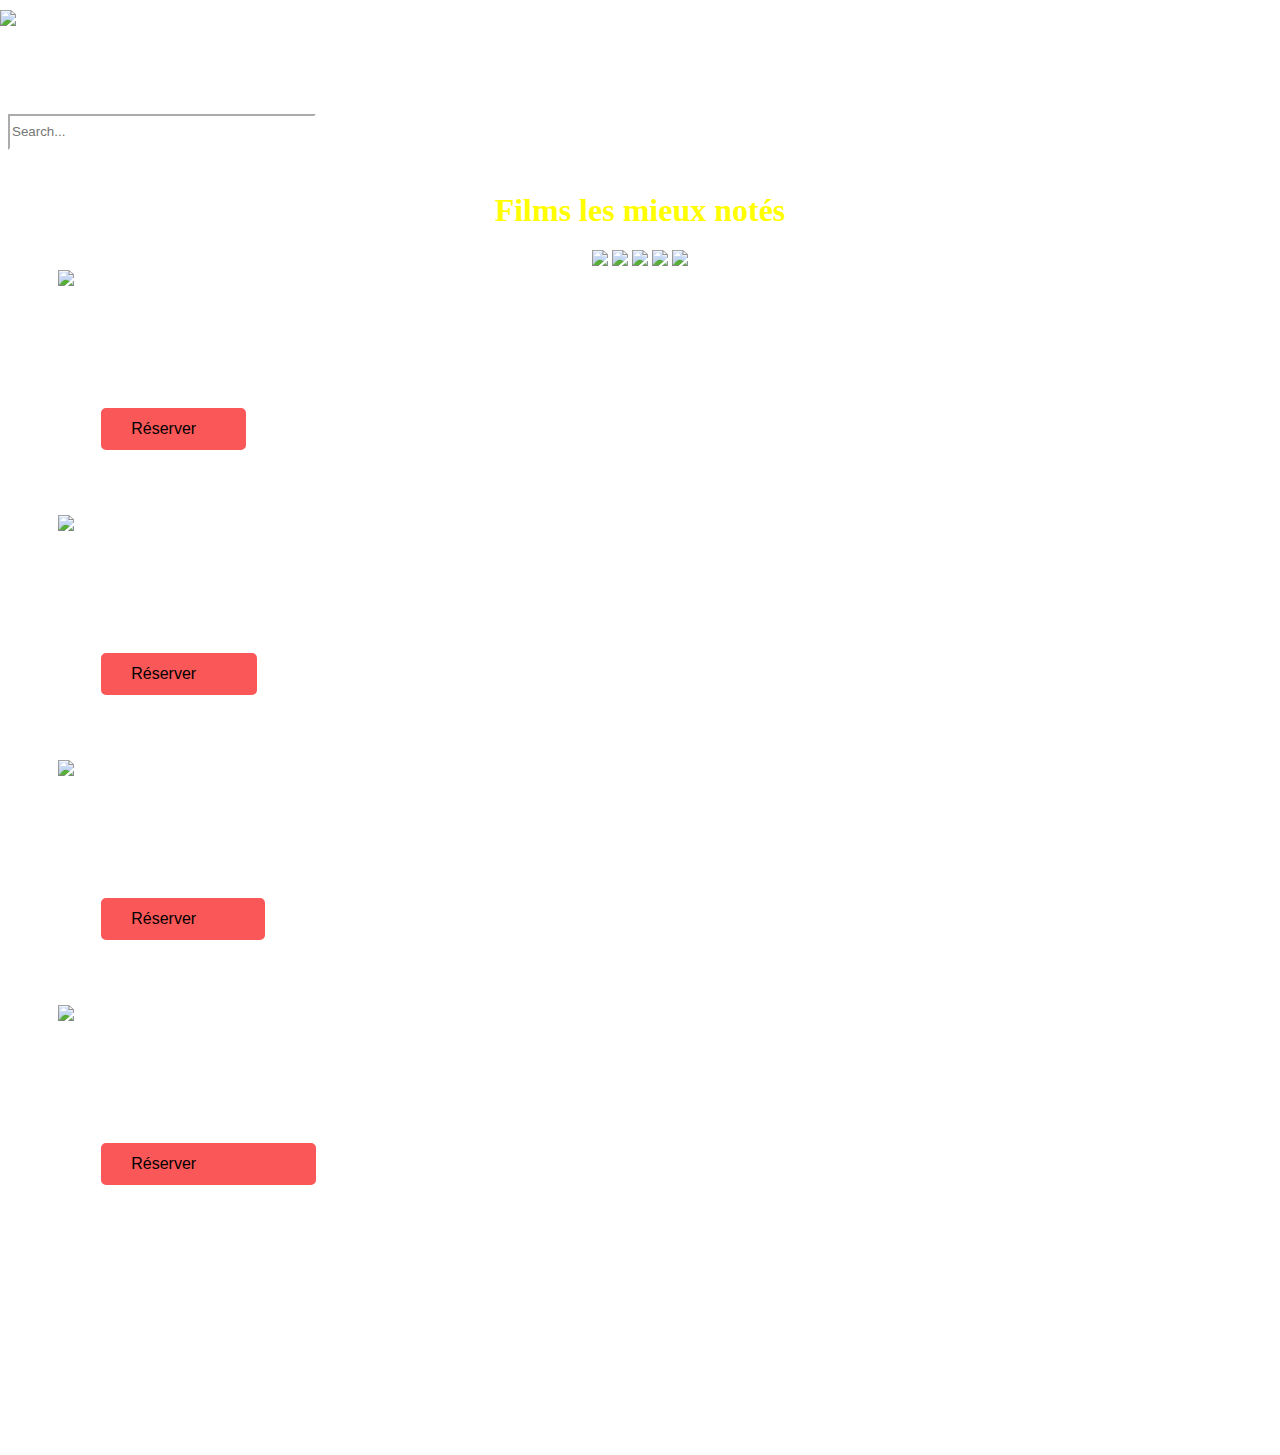
==== index.html @ 636e36de "final" ====
<!DOCTYPE html>
<html>
<head>
  <meta charset="utf-8">
  <link href="style.css" rel="stylesheet">
  <script
  src="https://code.jquery.com/jquery-3.3.1.js"
  integrity="sha256-2Kok7MbOyxpgUVvAk/HJ2jigOSYS2auK4Pfzbm7uH60="
  crossorigin="anonymous"></script>
</head>

<body>

<header>
  <a href="file:///Users/clarapoirel/Desktop/Documents/projetsite/index.html">
    <img src="http://www.liceucontemporaneo.com.br/wp-content/uploads/2017/12/movies.png">
  </a>
  <h1>Le Cinéma de Clara</h1>

  <ul class="listemenu">
    <li>
      <b class="menu">
        À l'affiche
      <ul class="sous-menu">
        <li><a href="file:///Users/clarapoirel/Desktop/Documents/projetsite/menu_action.html">Action</a></li>
        <li><a href="file:///Users/clarapoirel/Desktop/Documents/projetsite/menu_aventure.html">Aventure</a></li>
        <li><a href="file:///Users/clarapoirel/Desktop/Documents/projetsite/menu_comedie.html">Comédie</a></li>
        <li><a href="file:///Users/clarapoirel/Desktop/Documents/projetsite/menu_dessinsanimes.html">Dessins animés</a></li>
      </ul>
    </b>
  </li>
  </ul>
</header>

<section class="barre_recherches">
  <div id="searchbar">
      <form action="">
          <input class="champ" type="text" placeholder="Search..."/>
      </form>
  </div>
</section>

<section class="affiches">

<center><h1> Films les mieux notés</h1>
<div class="soustitre">
<img src="https://cdn.pixabay.com/photo/2016/12/12/13/23/star-1901588_960_720.png">
<img src="https://cdn.pixabay.com/photo/2016/12/12/13/23/star-1901588_960_720.png">
<img src="https://cdn.pixabay.com/photo/2016/12/12/13/23/star-1901588_960_720.png">
<img src="https://cdn.pixabay.com/photo/2016/12/12/13/23/star-1901588_960_720.png">
<img src="https://cdn.pixabay.com/photo/2016/12/12/13/23/star-1901588_960_720.png">

</center>
</div>
<article class="article1">
  <a href="file:///Users/clarapoirel/Desktop/Documents/projetsite/index_skyfall.html">
  <img src="http://fr.web.img6.acsta.net/medias/nmedia/18/88/95/51/20264212.jpg">
  </a>
  <div class="caracteristiques">
    <h2>Skyfall</h2>
    <p>Durée : 02h23m</p>
    <p>Date de sortie : 2012</p>
    <a href="file:///Users/clarapoirel/Desktop/Documents/projetsite/reservation_skyfall.html" class="bouton">Réserver</a>
  </div>
  <aside class="sous-affiches">
      <h3>Synopsis du film</h3>
      <p>Lorsque la dernière mission de Bond tourne mal, plusieurs agents infiltrés se retrouvent exposés dans le monde entier. Le MI6 est attaqué, et M est obligée de relocaliser l’Agence. Ces événements ébranlent son autorité, et elle est remise en cause par Mallory, le nouveau président de l’ISC, le comité chargé du renseignement et de la sécurité. Le MI6 est à présent sous le coup d’une double menace, intérieure et extérieure. Il ne reste à M qu’un seul allié de confiance vers qui se tourner : Bond. Plus que jamais, 007 va devoir agir dans l’ombre. Avec l’aide d’Eve, un agent de terrain, il se lance sur la piste du mystérieux Silva, dont il doit identifier coûte que coûte l’objectif secret et mortel…</p>
    </aside>
</article>

<article class="article2">
  <a href="file:///Users/clarapoirel/Desktop/Documents/projetsite/index_indianajones.html">
  <img src="http://a69.g.akamai.net/n/69/10688/v1/img5.allocine.fr/acmedia/medias/nmedia/18/63/95/41/18927494.jpg">
  </a>
  <div class="caracteristiques">
    <h2>Indiana Jones</h2>
    <p>Durée : 02h40m</p>
    <p>Date de sortie : 2008</p>
    <a href="file:///Users/clarapoirel/Desktop/Documents/projetsite/reservation_indianajones.html" class="bouton">Réserver</a>
  </div>
  <aside class="sous-affiches">
      <h3>Synopsis du film</h3>
      <p>En pleine guerre froide, le professeur Indiana Jones vient d'être renvoyé de son université à cause de ses activités d'archéologue. Il rencontre alors un jeune motard, Mutt, qui lui propose de le mettre sur la piste du crâne de cristal d'Akator, une relique qui permettrait à son propriétaire de contrôler l'univers mais des Russes, guidés par Irina Spalko, veulent eux aussi mettre la main sur la fameuse pièce.</p>
</aside>
</article>

  <article class="article3">
    <a href="file:///Users/clarapoirel/Desktop/Documents/projetsite/index_cagedoree.html">
    <img src="https://cdn.cinemur.fr/movies/cache/600x800_226808.jpg">
    </a>
    <div class="caracteristiques">
      <h2>La Cage Dorée</h2>
      <p>Durée : 01h31m</p>
      <p>Date de sortie : 2013</p>
      <a href="file:///Users/clarapoirel/Desktop/Documents/projetsite/reservation_lacagedoree.html" class="bouton">Réserver</a>
    </div>
    <aside class="sous-affiches">
      <h3>Synopsis du film</h3>
      <p>Maria et José Ribeiro vivent depuis trente ans dans leur petite loge des beaux quartiers parisiens. Ce couple d’immigrés portugais fait l’unanimité dans le quartier, mais quand on leur propose de retourner au Portugal, personne ne veut les laisser partir. Et eux, que veulent-ils ?</p>
    </aside>
  </article>

  <article class="article4">
    <a href="file:///Users/clarapoirel/Desktop/Documents/projetsite/index_indestructibles.html">
    <img src="http://www.kritikcine.com/affiches/6/incredibles01.jpg">
    </a>
    <div class="caracteristiques">
      <h2>Les Indestructibles</h2>
      <p>Durée : 01h56m</p>
      <p>Date de sortie : 2004</p>
      <a href="file:///Users/clarapoirel/Desktop/Documents/projetsite/reservation_indestructibles.html" class="bouton">Réserver</a>
    </div>
     <aside class="sous-affiches">
      <h3>Synopsis du film</h3>
      <p>Bob Paar était jadis l'un des plus grands super-héros de la planète. Tout le monde connaissait Mr. Indestructible, le héros qui, chaque jour, sauvait des centaines de vies et combattait le mal. Aujourd'hui, Mr. Indestructible est un petit expert en assurances qui n'affronte plus que l'ennui et un tour de taille en constante augmentation.</p>
     </aside>
  </article>
</section>

</body>

<footer>
  <h4>Informations pratiques</h4>
  <p>Adresse : 19 rue des Poiriers (75015 Paris)</p>
  <p>Lundi-Vendredi : 09h-22h00</p>
  <p>Samedi-Dimanche : 09h00 - 00h00</p>
  <p>Téléphone : 01.02.03.04.05</p>
</footer>

</html>
---- style.css ----
header {
  background-image: url(https://thumbs.dreamstime.com/t/texture-sans-joint-en-cuir-rouge-13820871.jpg);
  display:flex;
  height:120px;
    justify-content:space-between;
    position:fixed;
        top: 0;
        left : 0;
        right: 0;
}

header img {
  margin-top :10px;
  height: 100px;
}

.barre_recherches{
  margin-top:9%;
}
#searchbar{
    position:relative;
    width:1040px;
    height:auto;
    display:inline-block;
}
#searchbar .text{
    width:300px;
    float:left;
}
#searchbar .champ{
    width:300px;
    height:30px;
    float:left;
    border-color:white;
}
#searchbar .bouton{
    background-image: url(images/searchbar_button.png);
    width: 35px;
    height: 35px;
    padding: 0;
    float:left;
}
body h1 {
  color:yellow;
}
header h1{
  color:white;
  font-family:cursive;
}

ul ul {
  display:none;
}

li:hover ul.sous-menu {
  display:block;
}

.listemenu{
  list-style-type:none;
}

.menu{
  display: flex;
 border: 2px solid white;
 padding: 12px 30px;
 border-radius: 7px;
 color: white;
 text-decoration: none;
 margin-right:10px;
}

body{
  background-image:url(http://4.bp.blogspot.com/-Cyli10Jywd0/UWElu48scMI/AAAAAAAABLs/tWQtkbYW-Rk/s1600/stage-background.png);
  background-repeat:no-repeat;
  background-size:cover;
  background-attachment:fixed;
}

.bouton{
  display: flex;
    border: 2px solid white;
    padding: 12px 30px;
    border-radius: 7px;
    color: black;
    text-decoration: none;
    background-color:#FA5858;
    text-align:center;
}
.soustitre img{
  height:40px;
}

body p {
  color:white;
}

body h2 {
  color:white;
}

body h3 {
  color:white;
}

.affiches{
  margin-top: 3%;
}

.affiches article img {
  height:300px;
  margin-left:50px;
}

article {
  display:flex;
  flex-direction:row;
  margin-bottom: 5%;
}

article h2 {
  font-family:sans-serif;
  text-decoration:underline;
}

.caracteristiques {
  margin-left:2%;
  font-family:sans-serif;
}

.sous-affiches {
  display:none;
}

.article1:hover .sous-affiches,
.article2:hover .sous-affiches,
.article3:hover .sous-affiches,
.article4:hover .sous-affiches {
  display:block;
  justify-content:flex-end;
  margin-left:200px;
}

article aside h4 {
  text-decoration:underline;
}

article aside img {
  display:flex;
  flex-direction:column;
  vertical-align:middle;
}

footer{
    background-image: url(https://thumbs.dreamstime.com/t/texture-sans-joint-en-cuir-rouge-13820871.jpg)
}

footer{
  display:flex;
  flex-direction:column;
  align-items:center;
}

footer h4{
  color:white;
  text-decoration:underline;
}

footer p{
    color:white;
    margin-top:0%;
}
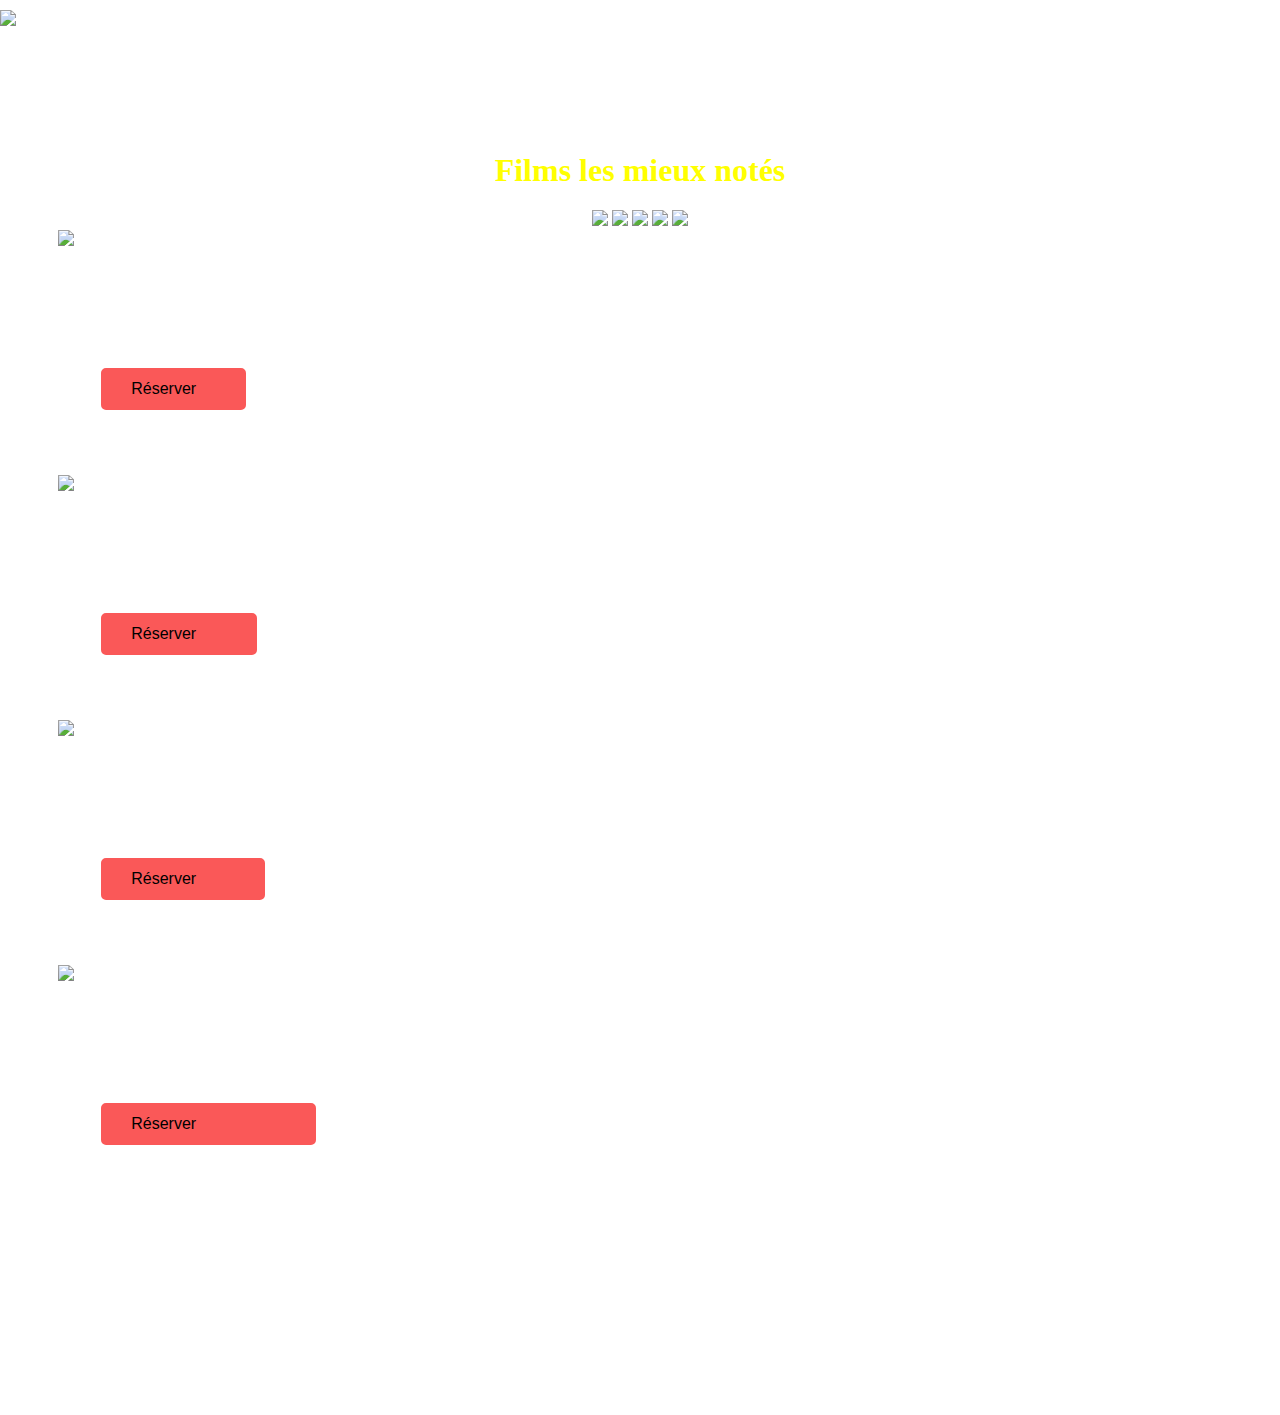
==== commit f0d6a618: "Final version" ====
--- a/index.html
+++ b/index.html
@@ -31,14 +31,6 @@
   </li>
   </ul>
 </header>
-
-<section class="barre_recherches">
-  <div id="searchbar">
-      <form action="">
-          <input class="champ" type="text" placeholder="Search..."/>
-      </form>
-  </div>
-</section>
 
 <section class="affiches">
 
--- a/style.css
+++ b/style.css
@@ -14,35 +14,10 @@
   height: 100px;
 }
 
-.barre_recherches{
-  margin-top:9%;
-}
-#searchbar{
-    position:relative;
-    width:1040px;
-    height:auto;
-    display:inline-block;
-}
-#searchbar .text{
-    width:300px;
-    float:left;
-}
-#searchbar .champ{
-    width:300px;
-    height:30px;
-    float:left;
-    border-color:white;
-}
-#searchbar .bouton{
-    background-image: url(images/searchbar_button.png);
-    width: 35px;
-    height: 35px;
-    padding: 0;
-    float:left;
-}
 body h1 {
   color:yellow;
 }
+
 header h1{
   color:white;
   font-family:cursive;
@@ -104,7 +79,7 @@
 }
 
 .affiches{
-  margin-top: 3%;
+  margin-top: 12%;
 }
 
 .affiches article img {
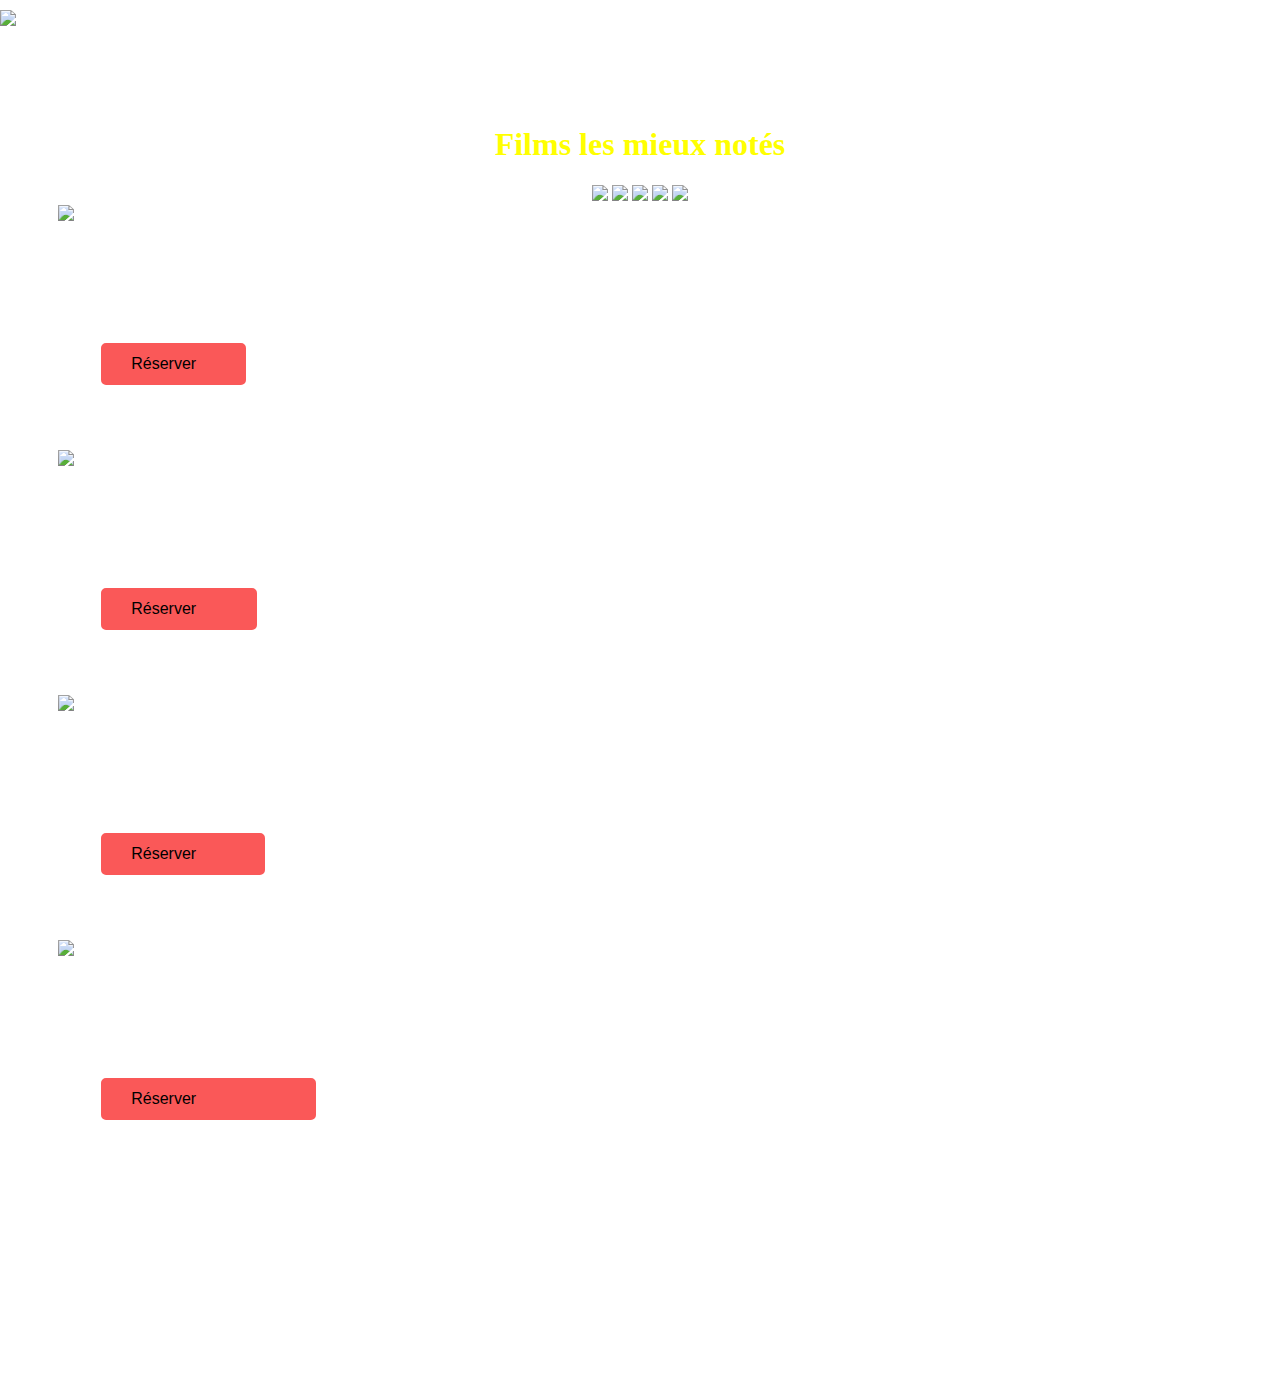
==== commit d4f9af63: "MaJ Finale" ====
--- a/index.html
+++ b/index.html
@@ -15,7 +15,7 @@
   <a href="file:///Users/clarapoirel/Desktop/Documents/projetsite/index.html">
     <img src="http://www.liceucontemporaneo.com.br/wp-content/uploads/2017/12/movies.png">
   </a>
-  <h1>Le Cinéma de Clara</h1>
+  <h1>Cinéma de Clara</h1>
 
   <ul class="listemenu">
     <li>
--- a/style.css
+++ b/style.css
@@ -79,7 +79,7 @@
 }
 
 .affiches{
-  margin-top: 12%;
+  margin-top: 10%;
 }
 
 .affiches article img {
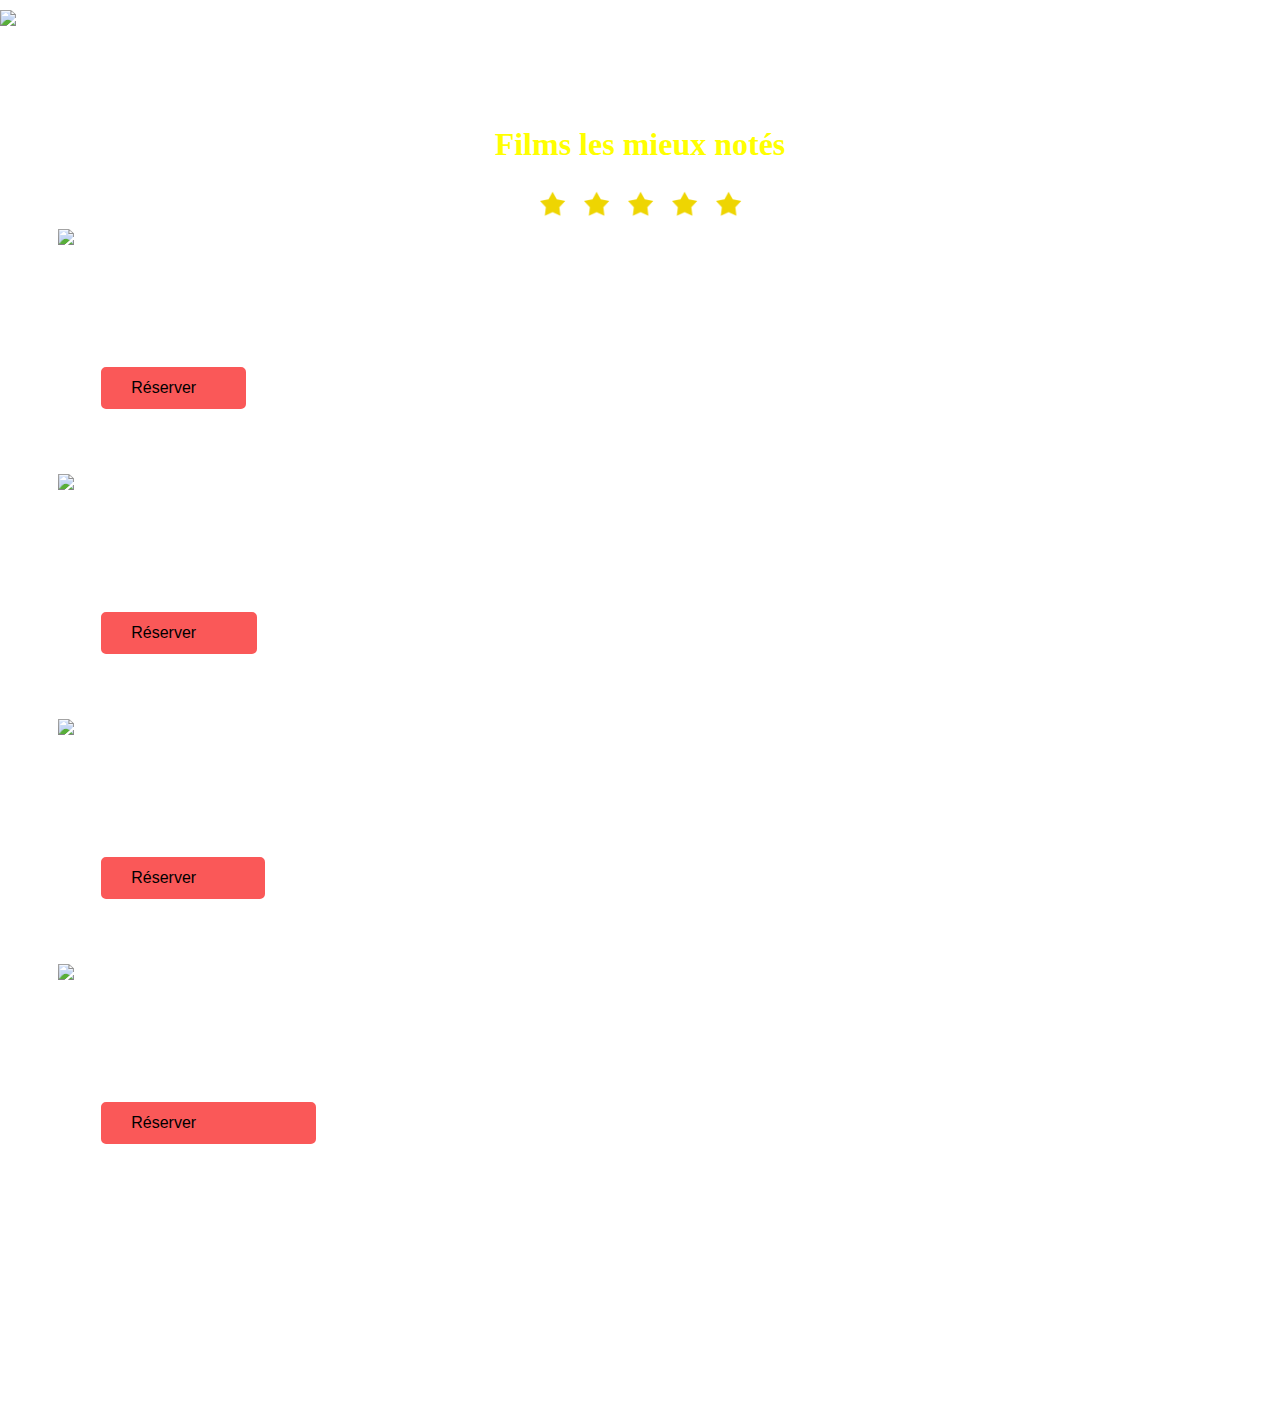
==== commit ddda0f87: "test2" ====
--- a/index.html
+++ b/index.html
@@ -12,7 +12,7 @@
 <body>
 
 <header>
-  <a href="file:///Users/clarapoirel/Desktop/Documents/projetsite/index.html">
+  <a href="./index.html">
     <img src="http://www.liceucontemporaneo.com.br/wp-content/uploads/2017/12/movies.png">
   </a>
   <h1>Cinéma de Clara</h1>
@@ -22,10 +22,10 @@
       <b class="menu">
         À l'affiche
       <ul class="sous-menu">
-        <li><a href="file:///Users/clarapoirel/Desktop/Documents/projetsite/menu_action.html">Action</a></li>
-        <li><a href="file:///Users/clarapoirel/Desktop/Documents/projetsite/menu_aventure.html">Aventure</a></li>
-        <li><a href="file:///Users/clarapoirel/Desktop/Documents/projetsite/menu_comedie.html">Comédie</a></li>
-        <li><a href="file:///Users/clarapoirel/Desktop/Documents/projetsite/menu_dessinsanimes.html">Dessins animés</a></li>
+        <li><a href="./menu_action.html">Action</a></li>
+        <li><a href="./menu_aventure.html">Aventure</a></li>
+        <li><a href="./menu_comedie.html">Comédie</a></li>
+        <li><a href="./menu_dessinsanimes.html">Dessins animés</a></li>
       </ul>
     </b>
   </li>
@@ -36,23 +36,23 @@
 
 <center><h1> Films les mieux notés</h1>
 <div class="soustitre">
-<img src="https://cdn.pixabay.com/photo/2016/12/12/13/23/star-1901588_960_720.png">
-<img src="https://cdn.pixabay.com/photo/2016/12/12/13/23/star-1901588_960_720.png">
-<img src="https://cdn.pixabay.com/photo/2016/12/12/13/23/star-1901588_960_720.png">
-<img src="https://cdn.pixabay.com/photo/2016/12/12/13/23/star-1901588_960_720.png">
-<img src="https://cdn.pixabay.com/photo/2016/12/12/13/23/star-1901588_960_720.png">
+<img src="./etoile.png">
+<img src="./etoile.png">
+<img src="./etoile.png">
+<img src="./etoile.png">
+<img src="./etoile.png">
 
 </center>
 </div>
 <article class="article1">
-  <a href="file:///Users/clarapoirel/Desktop/Documents/projetsite/index_skyfall.html">
+  <a href="./index_skyfall.html">
   <img src="http://fr.web.img6.acsta.net/medias/nmedia/18/88/95/51/20264212.jpg">
   </a>
   <div class="caracteristiques">
     <h2>Skyfall</h2>
     <p>Durée : 02h23m</p>
     <p>Date de sortie : 2012</p>
-    <a href="file:///Users/clarapoirel/Desktop/Documents/projetsite/reservation_skyfall.html" class="bouton">Réserver</a>
+    <a href="./reservation_skyfall.html" class="bouton">Réserver</a>
   </div>
   <aside class="sous-affiches">
       <h3>Synopsis du film</h3>
@@ -61,14 +61,14 @@
 </article>
 
 <article class="article2">
-  <a href="file:///Users/clarapoirel/Desktop/Documents/projetsite/index_indianajones.html">
+  <a href="./index_indianajones.html">
   <img src="http://a69.g.akamai.net/n/69/10688/v1/img5.allocine.fr/acmedia/medias/nmedia/18/63/95/41/18927494.jpg">
   </a>
   <div class="caracteristiques">
     <h2>Indiana Jones</h2>
     <p>Durée : 02h40m</p>
     <p>Date de sortie : 2008</p>
-    <a href="file:///Users/clarapoirel/Desktop/Documents/projetsite/reservation_indianajones.html" class="bouton">Réserver</a>
+    <a href="./reservation_indianajones.html" class="bouton">Réserver</a>
   </div>
   <aside class="sous-affiches">
       <h3>Synopsis du film</h3>
@@ -77,14 +77,14 @@
 </article>
 
   <article class="article3">
-    <a href="file:///Users/clarapoirel/Desktop/Documents/projetsite/index_cagedoree.html">
+    <a href="./index_cagedoree.html">
     <img src="https://cdn.cinemur.fr/movies/cache/600x800_226808.jpg">
     </a>
     <div class="caracteristiques">
       <h2>La Cage Dorée</h2>
       <p>Durée : 01h31m</p>
       <p>Date de sortie : 2013</p>
-      <a href="file:///Users/clarapoirel/Desktop/Documents/projetsite/reservation_lacagedoree.html" class="bouton">Réserver</a>
+      <a href="./reservation_lacagedoree.html" class="bouton">Réserver</a>
     </div>
     <aside class="sous-affiches">
       <h3>Synopsis du film</h3>
@@ -93,14 +93,14 @@
   </article>
 
   <article class="article4">
-    <a href="file:///Users/clarapoirel/Desktop/Documents/projetsite/index_indestructibles.html">
+    <a href="./index_indestructibles.html">
     <img src="http://www.kritikcine.com/affiches/6/incredibles01.jpg">
     </a>
     <div class="caracteristiques">
       <h2>Les Indestructibles</h2>
       <p>Durée : 01h56m</p>
       <p>Date de sortie : 2004</p>
-      <a href="file:///Users/clarapoirel/Desktop/Documents/projetsite/reservation_indestructibles.html" class="bouton">Réserver</a>
+      <a href="./reservation_indestructibles.html" class="bouton">Réserver</a>
     </div>
      <aside class="sous-affiches">
       <h3>Synopsis du film</h3>
